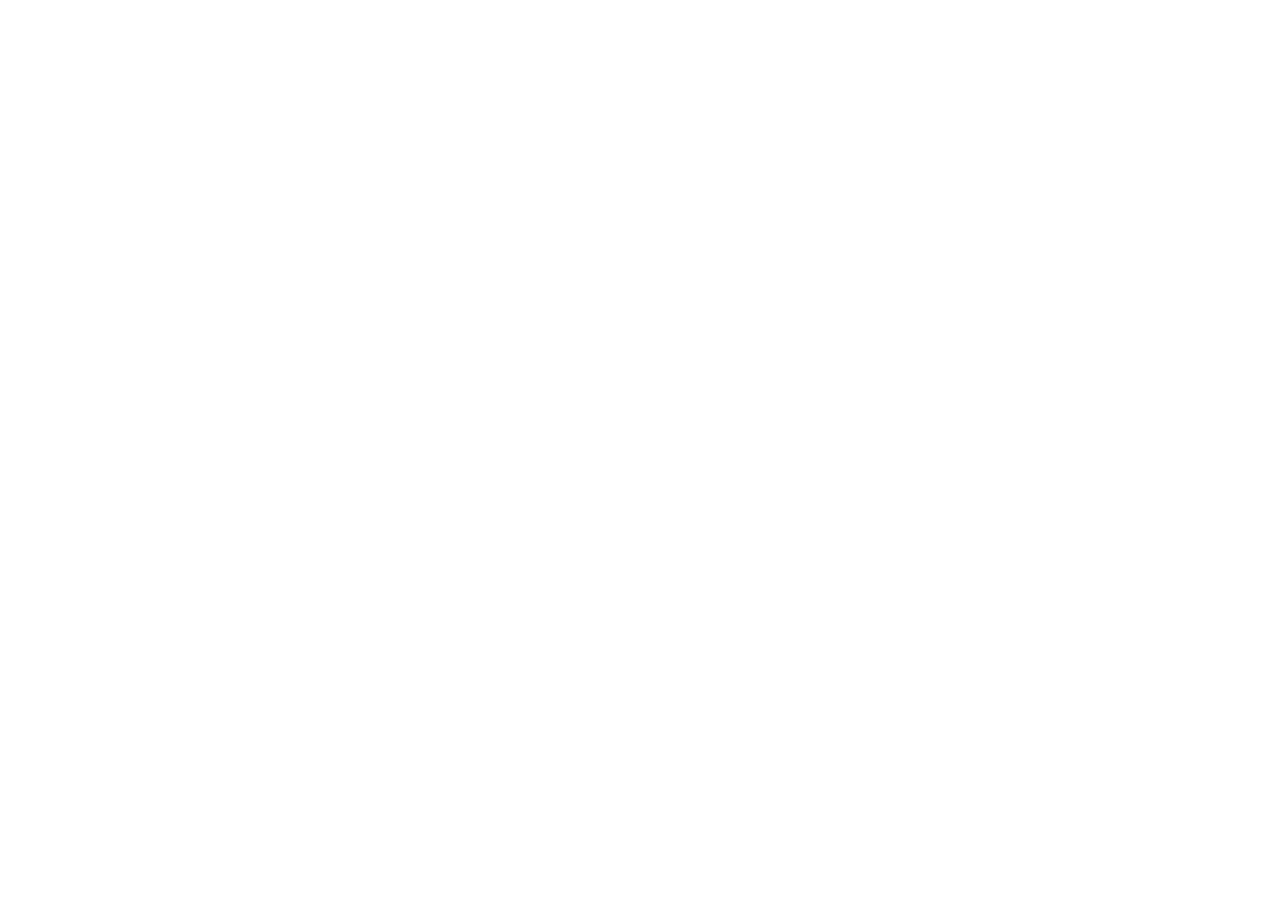
==== Chess.html @ ca67b256 "Add files via upload" ====
<!DOCTYPE html>
<html>
    <head>
        <link 
        rel="stylesheet" 
        href="../css/Chess.css">
        </link>
    </head>
    <body>
        <div id="board">
            <div class="square row1 colA"></div>
            <div class="square row2 colA"></div>
            <div class="square row3 colA"></div>
            <div class="square row4 colA"></div>
            <div class="square row5 colA"></div>
            <div class="square row6 colA"></div>
            <div class="square row7 colA"></div>
            <div class="square row8 colA"></div>      
            
            <div class="square row1 colB"></div>
            <div class="square row2 colB"></div>
            <div class="square row3 colB"></div>
            <div class="square row4 colB"></div>
            <div class="square row5 colB"></div>
            <div class="square row6 colB"></div>
            <div class="square row7 colB"></div>
            <div class="square row8 colB"></div>

            <div class="square row1 colC"></div>
            <div class="square row2 colC"></div>
            <div class="square row3 colC"></div>
            <div class="square row4 colC"></div>
            <div class="square row5 colC"></div>
            <div class="square row6 colC"></div>
            <div class="square row7 colC"></div>
            <div class="square row8 colC"></div>
            
            <div class="square row1 colD"></div>
            <div class="square row2 colD"></div>
            <div class="square row3 colD"></div>
            <div class="square row4 colD"></div>
            <div class="square row5 colD"></div>
            <div class="square row6 colD"></div>
            <div class="square row7 colD"></div>
            <div class="square row8 colD"></div>
            
            <div class="square row1 colE"></div>
            <div class="square row2 colE"></div>
            <div class="square row3 colE"></div>
            <div class="square row4 colE"></div>
            <div class="square row5 colE"></div>
            <div class="square row6 colE"></div>
            <div class="square row7 colE"></div>
            <div class="square row8 colE"></div>
            
            <div class="square row1 colF"></div>
            <div class="square row2 colF"></div>
            <div class="square row3 colF"></div>
            <div class="square row4 colF"></div>
            <div class="square row5 colF"></div>
            <div class="square row6 colF"></div>
            <div class="square row7 colF"></div>
            <div class="square row8 colF"></div>

            <div class="square row1 colG"></div>
            <div class="square row2 colG"></div>
            <div class="square row3 colG"></div>
            <div class="square row4 colG"></div>
            <div class="square row5 colG"></div>
            <div class="square row6 colG"></div>
            <div class="square row7 colG"></div>
            <div class="square row8 colG"></div>

            <div class="square row1 colH"></div>
            <div class="square row2 colH"></div>
            <div class="square row3 colH"></div>
            <div class="square row4 colH"></div>
            <div class="square row5 colH"></div>
            <div class="square row6 colH"></div>
            <div class="square row7 colH"></div>
            <div class="square row8 colH"></div>

        </div>
    </body>
</html>
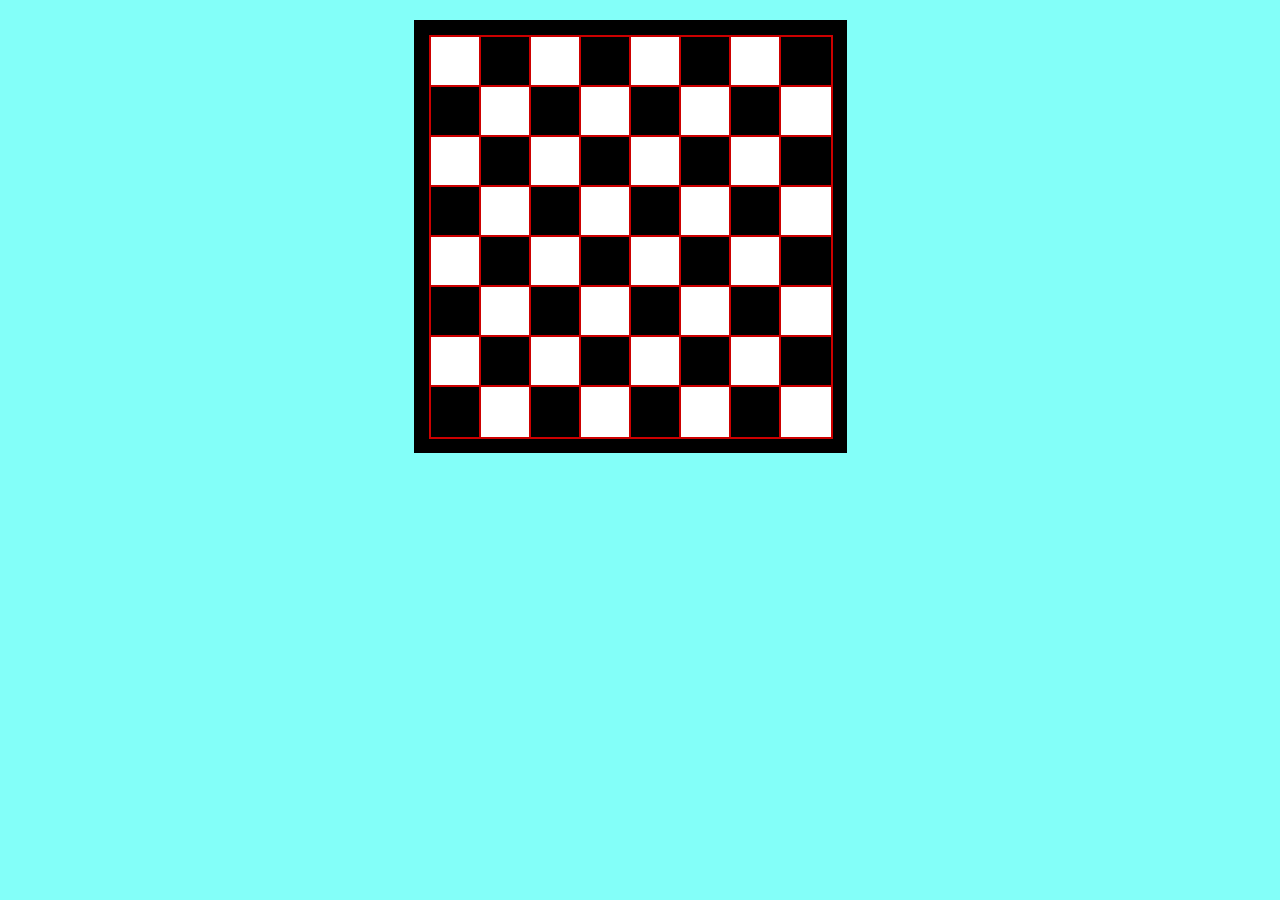
==== commit 03d74fd4: "Update Chess.html" ====
--- a/Chess.html
+++ b/Chess.html
@@ -3,7 +3,7 @@
     <head>
         <link 
         rel="stylesheet" 
-        href="../css/Chess.css">
+        href="Chess.css">
         </link>
     </head>
     <body>
@@ -82,4 +82,4 @@
 
         </div>
     </body>
-</html>+</html>
--- a/Chess.css
+++ b/Chess.css
@@ -0,0 +1,79 @@
+html{
+    margin: 0%;
+}
+
+body { 
+    margin: 0;
+    width:calc(100vw - 20px);
+    height: calc(100vh - 20px);
+    background-color: rgb(131, 255, 249);
+}
+
+
+#board {
+    margin: 20px auto;
+    width: 433px;
+    height: 433px;
+    border-color: rgb(0, 0, 0);
+    border-width: 15px;
+    border-style: solid;
+    box-sizing: border-box;
+    position: relative;
+}
+
+.square {
+    width: 50px;
+    height: 50px;
+    position: absolute;
+    border:solid 2px rgb(204, 0, 0);
+    transition: ease-in-out 0.2s;
+}
+
+
+.colA {left: 0px;}
+.colB {left: 50px;}
+.colC {left: 100px;}
+.colD {left: 150px;}
+.colE {left: 200px;}
+.colF {left: 250px;}
+.colG {left: 300px;}
+.colH {left: 350px;}
+
+.row1 {top:  0px;}
+.row2 {top:  50px;}
+.row3 {top:  100px;}
+.row4 {top:  150px;}
+.row5 {top:  200px;}
+.row6 {top:  250px;}
+.row7 {top:  300px;}
+.row8 {top:  350px;}
+
+.colA:nth-child(even), 
+.colC:nth-child(even),
+.colE:nth-child(even),
+.colG:nth-child(even) {
+    background-color:black ;
+}
+.colB:nth-child(odd), 
+.colD:nth-child(odd),
+.colF:nth-child(odd),
+.colH:nth-child(odd) {
+    background-color:black ;
+}
+
+.colA:nth-child(odd), 
+.colC:nth-child(odd),
+.colE:nth-child(odd),
+.colG:nth-child(odd) {
+    background-color:white ;
+}
+.colB:nth-child(even), 
+.colD:nth-child(even),
+.colF:nth-child(even),
+.colH:nth-child(even) {
+    background-color:white ;
+}
+
+.square:hover {
+    background-color: #888;
+}
